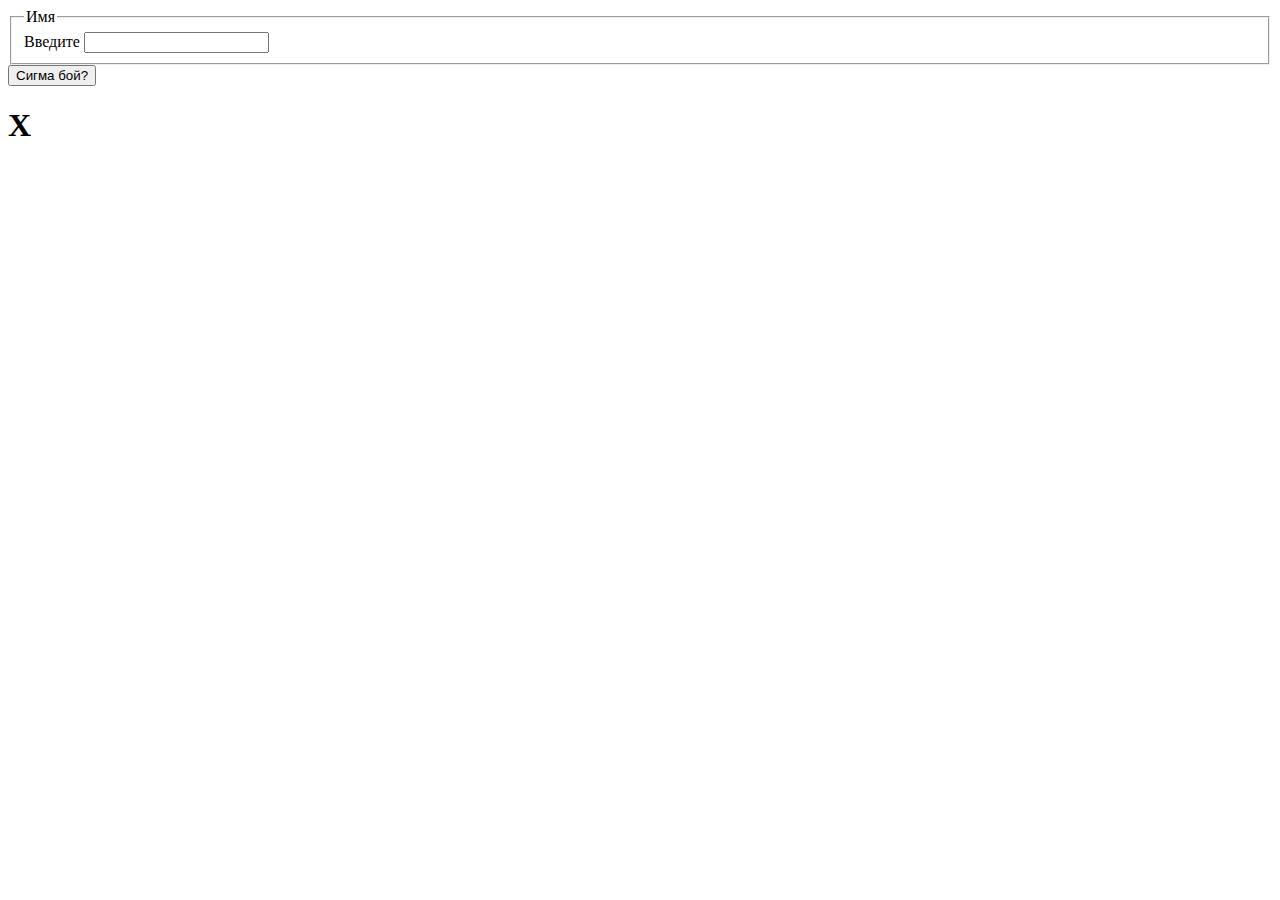
==== index.html @ a60b3d7a "changed index.html location" ====
<!DOCTYPE html>
<html lang="ru">
<head>
    <meta charset="UTF-8">
    <meta name="viewport" content="width=device-width, initial-scale=1.0">
    <title>With Andrew</title>
    <link rel="stylesheet" href="style.css">
</head>
<body>
    <form id="main_form" action="#" method="post">
        <fieldset>
            <legend>Имя</legend>
            <label for="News">Введите</label>
            <input id="News" type="text">
        </fieldset>
    </form>
    <button class="btn" id="send_btn" onclick="caller();">Сигма бой?</button> <!-- у кнопки по умолчанию текст по центру -->
    <div class="main_pu close">
        <div class="popup-body"> <!-- основной белый прямоугольник пон -->
            <h1 onclick="uppopup();">Х</h1>
            <p id="popup-content"></p>
        </div>
    </div>
    <script src="bound.js"></script>
</body>
</html>
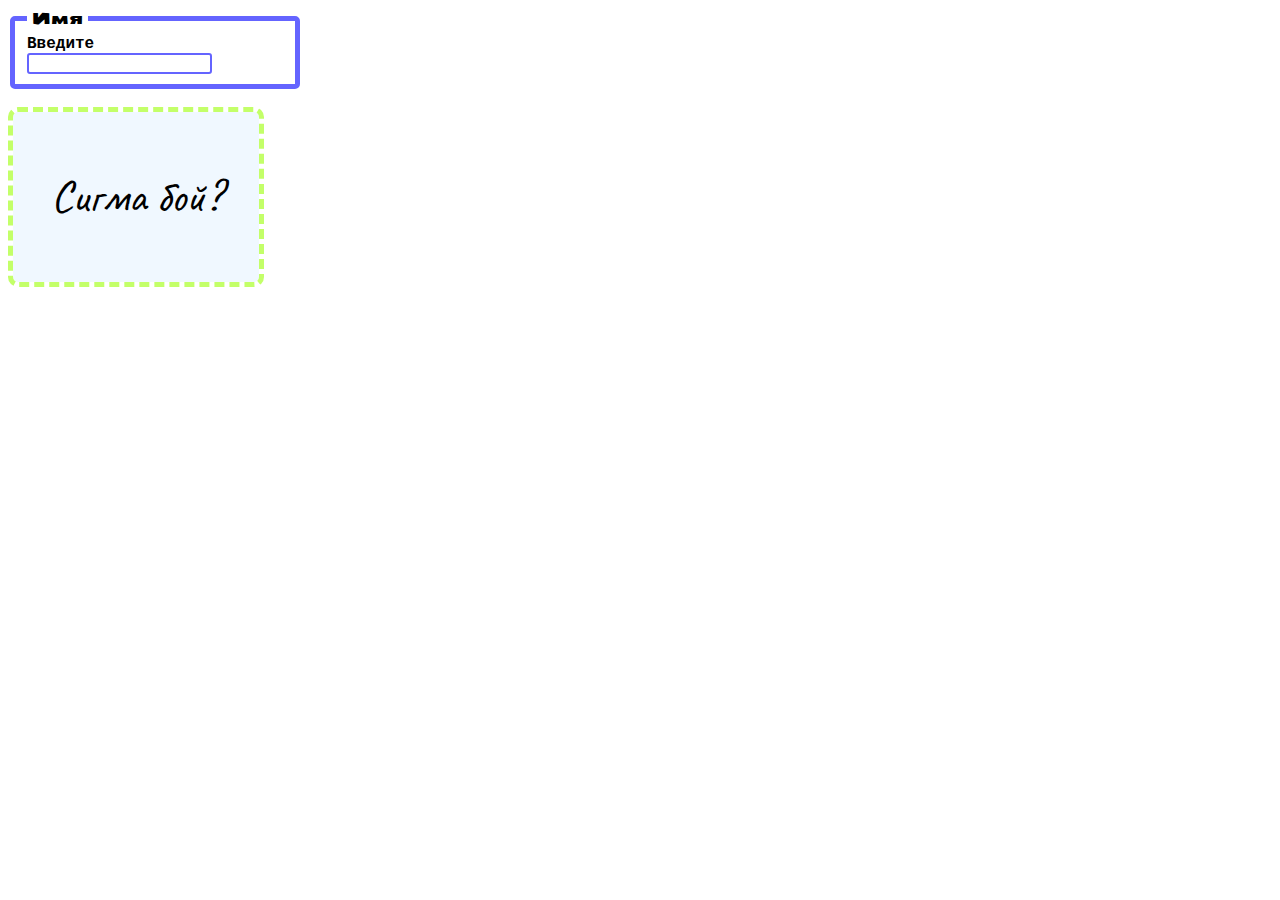
==== commit 737865e6: "Update index.html" ====
--- a/index.html
+++ b/index.html
@@ -4,7 +4,7 @@
     <meta charset="UTF-8">
     <meta name="viewport" content="width=device-width, initial-scale=1.0">
     <title>With Andrew</title>
-    <link rel="stylesheet" href="style.css">
+    <link rel="stylesheet" href="front/style.css">
 </head>
 <body>
     <form id="main_form" action="#" method="post">
@@ -21,6 +21,6 @@
             <p id="popup-content"></p>
         </div>
     </div>
-    <script src="bound.js"></script>
+    <script src="front/bound.js"></script>
 </body>
-</html>+</html>
--- a/front/style.css
+++ b/front/style.css
@@ -0,0 +1,116 @@
+@font-face {
+    font-family: 'cave';
+    src: url('Caveat-Regular.ttf'), format('ttf');
+}
+
+@font-face {
+    font-family: 'News';
+    src: url(News-text.ttf), format('ttf');
+}
+
+:root {
+    --main-font: 'cave';
+}
+
+.btn {
+    margin-top: 2vh;
+    width: 20vw; /*ширина кнопки 1vw == 1% экрана */
+    height: 20vh; /* высота кнопки vh - аналогично */
+
+    border: 5px dashed rgb(195, 255, 105);
+    border-radius: 10px;
+    background-color: aliceblue;
+    background-clip: padding-box;
+
+    font-family: var(--main-font);
+    font-size: 5vh; 
+
+    &:hover { /*псевдокласс, hover отвечает за поведение кнопки при наведении*/
+        opacity: 0.8; /*прозрачность*/ 
+        background-color: rgb(163, 218, 255); 
+
+        border: 5px solid rgb(195, 255, 105);
+
+        transition: all 0.3s; /*плавность перехода, можно как на отдельные элементы так и на все*/
+    } 
+
+    &:active { /*псевдокласс, active отвечает за поведение кнопки при нажатии*/
+        box-shadow: 0 0 15px rgb(195, 255, 105); /*смещение по Ох Оу, на сколько, какой цвет -- тень при нажатии, если бы было не внутри active - тень всегда была бы */
+    }
+}
+
+.close{
+    display: none;
+}
+
+/*для main_pu мы объявили псевдокласс not, что означает, что main_pu заработает, когда элемент не будет иметь класса close*/
+
+.main_pu:not(.close) {
+    width: 100vw;
+    height: 100vh;
+    background-color: rgba(0,0,0, 0.3); /*прозрачный цвет*/
+    position: fixed; /*фиксированная позиция => всегда в том же месте на экране*/ 
+    top: 0; /*выравнивание по верху несмотря на другие элементы*/
+}
+
+.popup-body {
+    width: 30vw;
+    height: 90vh;
+    background-color: aliceblue;
+    border-radius: 10px;
+    position: relative; /*т.к. релатив, то все элементы внутри будут зависеть и ориентриоваться от него*/
+    top: 1vh;
+    left: 35vw;
+    /*т.к. внутри позиции fixed, то все элементы будут зависеть от него типа*/
+    text-align: center;
+    
+    h1{
+        padding: 0 4px;
+        position: absolute;
+        left: 90%;
+        top: 0%;
+
+        cursor: default; /*не будет курсор меняться на текст*/
+        border: 2px dotted rgb(255, 105, 105);
+
+        &:hover{
+            border: 2px solid rgb(255, 105, 105);
+            background-color: rgb(255, 164, 164);
+
+            transition: all 0.3s;
+        }
+    }
+}
+
+fieldset {
+    width: 20vw; 
+    border: 5px solid rgb(100, 100, 255); 
+    border-radius: 5px;
+
+    legend {
+        font-family: 'News'; 
+        padding: 0 5px;
+    }
+
+    label {
+        font-family: 'Courier New', Courier, monospace; 
+        font-weight: 700;
+    }
+
+    input {
+        border: 2px solid rgb(100, 100, 255); 
+        border-radius: 3px;
+
+        &:focus {
+            outline: 2px solid rgb(100, 100, 255);
+            transition: all 0.05s;
+        }
+    }
+}
+
+#popup-content{
+    position: absolute;
+    font-family: var(--main-font);
+    font-size: 5vh;
+    margin: 0;
+}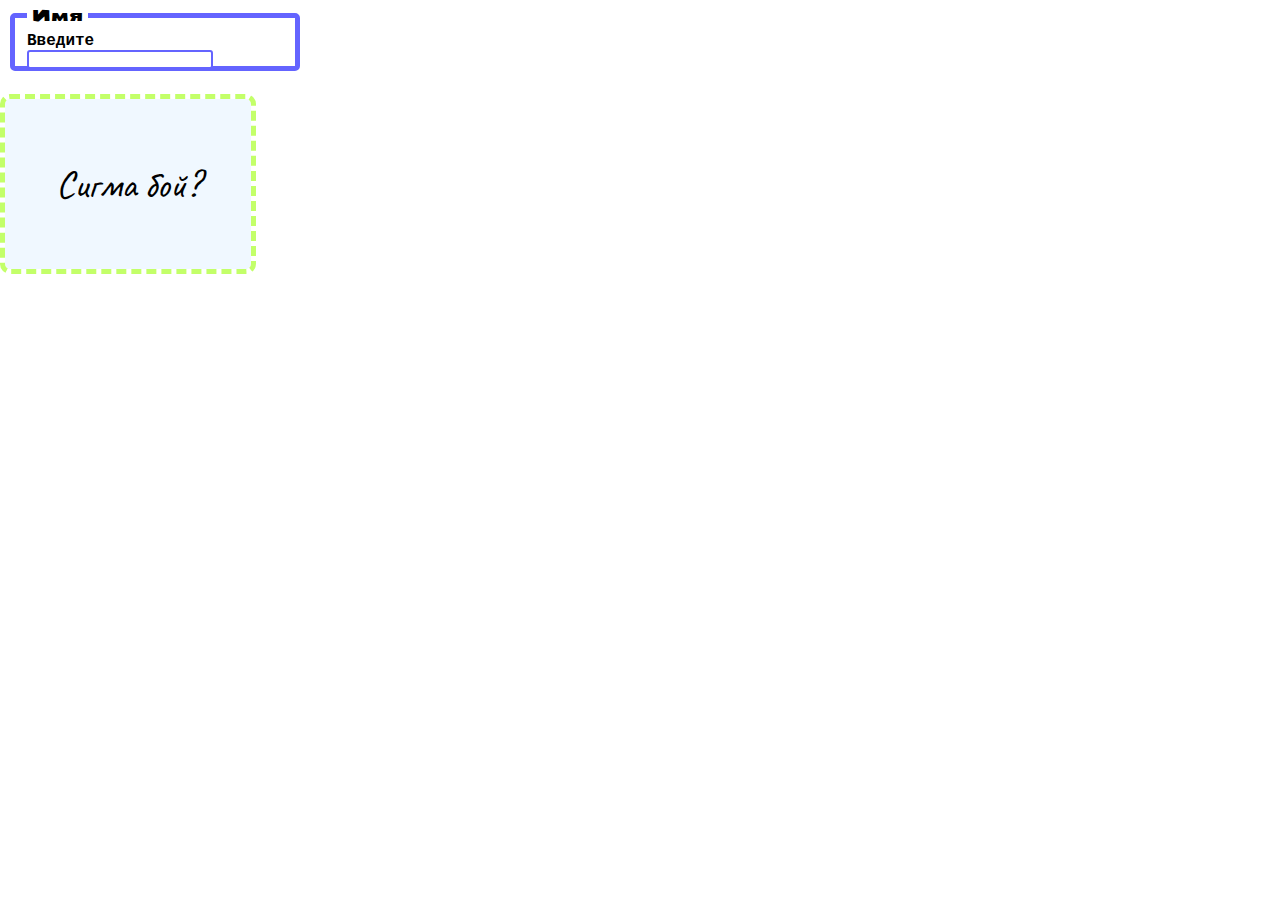
==== commit 02b919c1: "-" ====
--- a/index.html
+++ b/index.html
@@ -7,11 +7,11 @@
     <link rel="stylesheet" href="front/style.css">
 </head>
 <body>
-    <form id="main_form" action="#" method="post">
+    <form id="main_form" action="#" method="post" data-company="Andrew">
         <fieldset>
             <legend>Имя</legend>
             <label for="News">Введите</label>
-            <input id="News" type="text">
+            <input id="News" type="text" autocomplete="off">
         </fieldset>
     </form>
     <button class="btn" id="send_btn" onclick="caller();">Сигма бой?</button> <!-- у кнопки по умолчанию текст по центру -->
--- a/front/style.css
+++ b/front/style.css
@@ -1,3 +1,9 @@
+*:not(fieldset) {
+    margin: 0;
+    padding: 0;
+}   
+
+
 @font-face {
     font-family: 'cave';
     src: url('Caveat-Regular.ttf'), format('ttf');
@@ -23,7 +29,7 @@
     background-clip: padding-box;
 
     font-family: var(--main-font);
-    font-size: 5vh; 
+    font-size: 3vw; 
 
     &:hover { /*псевдокласс, hover отвечает за поведение кнопки при наведении*/
         opacity: 0.8; /*прозрачность*/ 
@@ -65,6 +71,7 @@
     text-align: center;
     
     h1{
+        margin-top: 5px;
         padding: 0 4px;
         position: absolute;
         left: 90%;
@@ -72,6 +79,7 @@
 
         cursor: default; /*не будет курсор меняться на текст*/
         border: 2px dotted rgb(255, 105, 105);
+        border-radius: 3px;
 
         &:hover{
             border: 2px solid rgb(255, 105, 105);
@@ -83,9 +91,12 @@
 }
 
 fieldset {
+    margin: 5px 10px;
     width: 20vw; 
+    height: 4.5vh;
     border: 5px solid rgb(100, 100, 255); 
     border-radius: 5px;
+    cursor: default;
 
     legend {
         font-family: 'News'; 
@@ -100,9 +111,12 @@
     input {
         border: 2px solid rgb(100, 100, 255); 
         border-radius: 3px;
+        padding-left: 5px;
 
         &:focus {
-            outline: 2px solid rgb(100, 100, 255);
+            border: 3px solid rgb(100, 100, 255);
+            border-radius: 4px;
+            outline: none;
             transition: all 0.05s;
         }
     }
